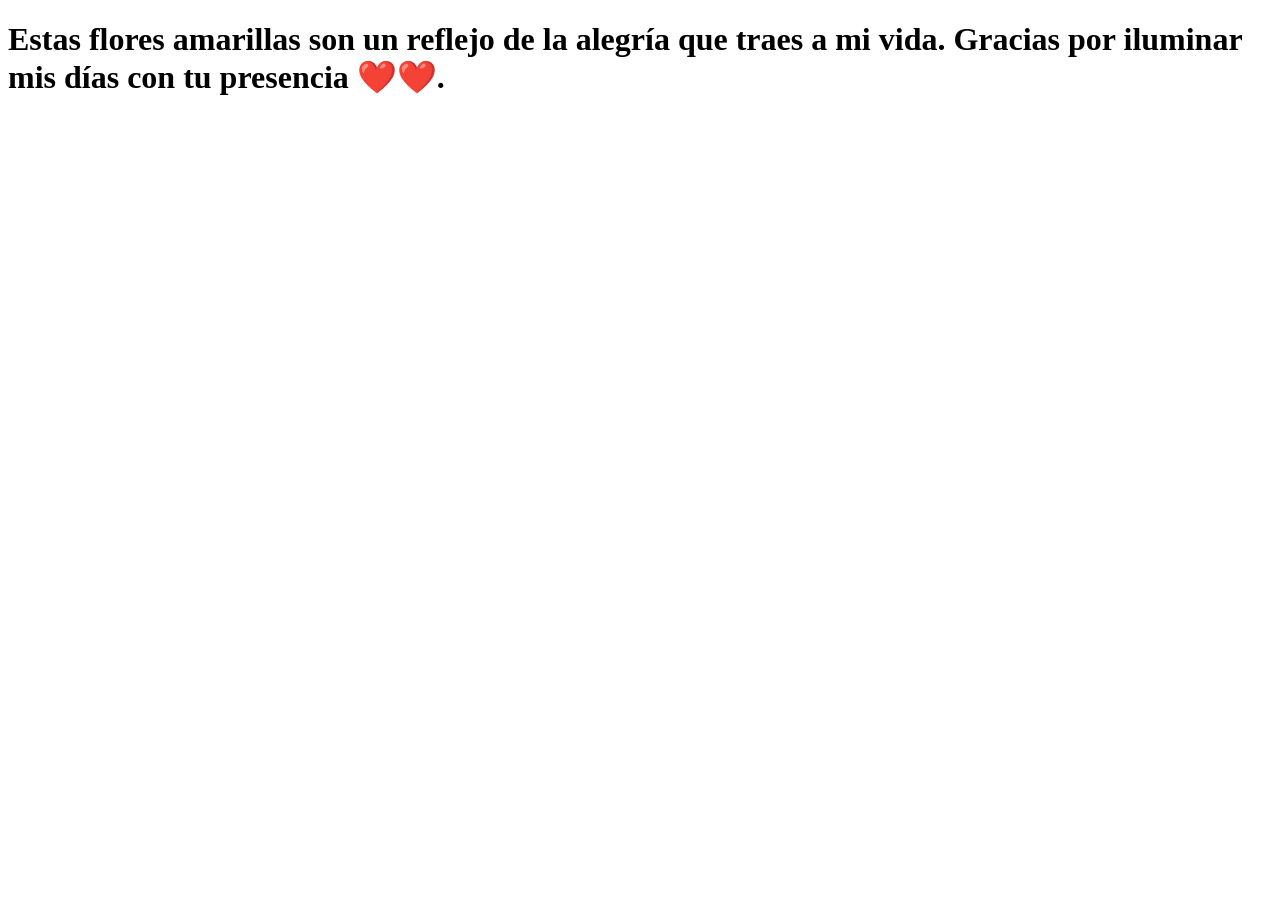
==== flower.html @ 4c47ba09 "Subiendo todo el proyecto con musica" ====
<!DOCTYPE html>
<html lang="es">
  <head>
    <meta charset="UTF-8" />
    <meta http-equiv="X-UA-Compatible" content="IE=edge" />
    <meta name="viewport" content="width=device-width, initial-scale=1.0" />
    <link rel="stylesheet" href="css/main.css" />
    <link rel="icon" href="img/flowers.png" type="image/x-icon" />
    <title>Flower</title>
  </head>
  <body class="container">
    <audio src="sound/mio.mp3" autoplay></audio>
    <div id="lyrics">
     
    </div>
    <h1 class="titulo">Estas flores amarillas son un reflejo de la alegría que traes a mi vida. </div></div>
      Gracias por iluminar mis días con tu presencia ❤️❤️.</h1>
  
    <div class="night"></div>
    <div class="flowers">
      <div class="flower flower--1">
        <div class="flower__leafs flower__leafs--1">
          <div class="flower__leaf flower__leaf--1"></div>
          <div class="flower__leaf flower__leaf--2"></div>
          <div class="flower__leaf flower__leaf--3"></div>
          <div class="flower__leaf flower__leaf--4"></div>
          <div class="flower__white-circle"></div>

          <div class="flower__light flower__light--1"></div>
          <div class="flower__light flower__light--2"></div>
          <div class="flower__light flower__light--3"></div>
          <div class="flower__light flower__light--4"></div>
          <div class="flower__light flower__light--5"></div>
          <div class="flower__light flower__light--6"></div>
          <div class="flower__light flower__light--7"></div>
          <div class="flower__light flower__light--8"></div>
        </div>
        <div class="flower__line">
          <div class="flower__line__leaf flower__line__leaf--1"></div>
          <div class="flower__line__leaf flower__line__leaf--2"></div>
          <div class="flower__line__leaf flower__line__leaf--3"></div>
          <div class="flower__line__leaf flower__line__leaf--4"></div>
          <div class="flower__line__leaf flower__line__leaf--5"></div>
          <div class="flower__line__leaf flower__line__leaf--6"></div>
        </div>
      </div>

      <div class="flower flower--2">
        <div class="flower__leafs flower__leafs--2">
          <div class="flower__leaf flower__leaf--1"></div>
          <div class="flower__leaf flower__leaf--2"></div>
          <div class="flower__leaf flower__leaf--3"></div>
          <div class="flower__leaf flower__leaf--4"></div>
          <div class="flower__white-circle"></div>

          <div class="flower__light flower__light--1"></div>
          <div class="flower__light flower__light--2"></div>
          <div class="flower__light flower__light--3"></div>
          <div class="flower__light flower__light--4"></div>
          <div class="flower__light flower__light--5"></div>
          <div class="flower__light flower__light--6"></div>
          <div class="flower__light flower__light--7"></div>
          <div class="flower__light flower__light--8"></div>
        </div>
        <div class="flower__line">
          <div class="flower__line__leaf flower__line__leaf--1"></div>
          <div class="flower__line__leaf flower__line__leaf--2"></div>
          <div class="flower__line__leaf flower__line__leaf--3"></div>
          <div class="flower__line__leaf flower__line__leaf--4"></div>
        </div>
      </div>

      <div class="flower flower--3">
        <div class="flower__leafs flower__leafs--3">
          <div class="flower__leaf flower__leaf--1"></div>
          <div class="flower__leaf flower__leaf--2"></div>
          <div class="flower__leaf flower__leaf--3"></div>
          <div class="flower__leaf flower__leaf--4"></div>
          <div class="flower__white-circle"></div>

          <div class="flower__light flower__light--1"></div>
          <div class="flower__light flower__light--2"></div>
          <div class="flower__light flower__light--3"></div>
          <div class="flower__light flower__light--4"></div>
          <div class="flower__light flower__light--5"></div>
          <div class="flower__light flower__light--6"></div>
          <div class="flower__light flower__light--7"></div>
          <div class="flower__light flower__light--8"></div>
        </div>
        <div class="flower__line">
          <div class="flower__line__leaf flower__line__leaf--1"></div>
          <div class="flower__line__leaf flower__line__leaf--2"></div>
          <div class="flower__line__leaf flower__line__leaf--3"></div>
          <div class="flower__line__leaf flower__line__leaf--4"></div>
        </div>
      </div>

      <div class="grow-ans" style="--d: 1.2s">
        <div class="flower__g-long">
          <div class="flower__g-long__top"></div>
          <div class="flower__g-long__bottom"></div>
        </div>
      </div>

      <div class="growing-grass">
        <div class="flower__grass flower__grass--1">
          <div class="flower__grass--top"></div>
          <div class="flower__grass--bottom"></div>
          <div class="flower__grass__leaf flower__grass__leaf--1"></div>
          <div class="flower__grass__leaf flower__grass__leaf--2"></div>
          <div class="flower__grass__leaf flower__grass__leaf--3"></div>
          <div class="flower__grass__leaf flower__grass__leaf--4"></div>
          <div class="flower__grass__leaf flower__grass__leaf--5"></div>
          <div class="flower__grass__leaf flower__grass__leaf--6"></div>
          <div class="flower__grass__leaf flower__grass__leaf--7"></div>
          <div class="flower__grass__leaf flower__grass__leaf--8"></div>
          <div class="flower__grass__overlay"></div>
        </div>
      </div>

      <div class="growing-grass">
        <div class="flower__grass flower__grass--2">
          <div class="flower__grass--top"></div>
          <div class="flower__grass--bottom"></div>
          <div class="flower__grass__leaf flower__grass__leaf--1"></div>
          <div class="flower__grass__leaf flower__grass__leaf--2"></div>
          <div class="flower__grass__leaf flower__grass__leaf--3"></div>
          <div class="flower__grass__leaf flower__grass__leaf--4"></div>
          <div class="flower__grass__leaf flower__grass__leaf--5"></div>
          <div class="flower__grass__leaf flower__grass__leaf--6"></div>
          <div class="flower__grass__leaf flower__grass__leaf--7"></div>
          <div class="flower__grass__leaf flower__grass__leaf--8"></div>
          <div class="flower__grass__overlay"></div>
        </div>
      </div>

      <div class="grow-ans" style="--d: 2.4s">
        <div class="flower__g-right flower__g-right--1">
          <div class="leaf"></div>
        </div>
      </div>

      <div class="grow-ans" style="--d: 2.8s">
        <div class="flower__g-right flower__g-right--2">
          <div class="leaf"></div>
        </div>
      </div>

      <div class="grow-ans" style="--d: 2.8s">
        <div class="flower__g-front">
          <div
            class="flower__g-front__leaf-wrapper flower__g-front__leaf-wrapper--1"
          >
            <div class="flower__g-front__leaf"></div>
          </div>
          <div
            class="flower__g-front__leaf-wrapper flower__g-front__leaf-wrapper--2"
          >
            <div class="flower__g-front__leaf"></div>
          </div>
          <div
            class="flower__g-front__leaf-wrapper flower__g-front__leaf-wrapper--3"
          >
            <div class="flower__g-front__leaf"></div>
          </div>
          <div
            class="flower__g-front__leaf-wrapper flower__g-front__leaf-wrapper--4"
          >
            <div class="flower__g-front__leaf"></div>
          </div>
          <div
            class="flower__g-front__leaf-wrapper flower__g-front__leaf-wrapper--5"
          >
            <div class="flower__g-front__leaf"></div>
          </div>
          <div
            class="flower__g-front__leaf-wrapper flower__g-front__leaf-wrapper--6"
          >
            <div class="flower__g-front__leaf"></div>
          </div>
          <div
            class="flower__g-front__leaf-wrapper flower__g-front__leaf-wrapper--7"
          >
            <div class="flower__g-front__leaf"></div>
          </div>
          <div
            class="flower__g-front__leaf-wrapper flower__g-front__leaf-wrapper--8"
          >
            <div class="flower__g-front__leaf"></div>
          </div>
          <div class="flower__g-front__line"></div>
        </div>
      </div>

      <div class="grow-ans" style="--d: 3.2s">
        <div class="flower__g-fr">
          <div class="leaf"></div>
          <div class="flower__g-fr__leaf flower__g-fr__leaf--1"></div>
          <div class="flower__g-fr__leaf flower__g-fr__leaf--2"></div>
          <div class="flower__g-fr__leaf flower__g-fr__leaf--3"></div>
          <div class="flower__g-fr__leaf flower__g-fr__leaf--4"></div>
          <div class="flower__g-fr__leaf flower__g-fr__leaf--5"></div>
          <div class="flower__g-fr__leaf flower__g-fr__leaf--6"></div>
          <div class="flower__g-fr__leaf flower__g-fr__leaf--7"></div>
          <div class="flower__g-fr__leaf flower__g-fr__leaf--8"></div>
        </div>
      </div>

      <div class="long-g long-g--0">
        <div class="grow-ans" style="--d: 3s">
          <div class="leaf leaf--0"></div>
        </div>
        <div class="grow-ans" style="--d: 2.2s">
          <div class="leaf leaf--1"></div>
        </div>
        <div class="grow-ans" style="--d: 3.4s">
          <div class="leaf leaf--2"></div>
        </div>
        <div class="grow-ans" style="--d: 3.6s">
          <div class="leaf leaf--3"></div>
        </div>
      </div>

      <div class="long-g long-g--1">
        <div class="grow-ans" style="--d: 3.6s">
          <div class="leaf leaf--0"></div>
        </div>
        <div class="grow-ans" style="--d: 3.8s">
          <div class="leaf leaf--1"></div>
        </div>
        <div class="grow-ans" style="--d: 4s">
          <div class="leaf leaf--2"></div>
        </div>
        <div class="grow-ans" style="--d: 4.2s">
          <div class="leaf leaf--3"></div>
        </div>
      </div>

      <div class="long-g long-g--2">
        <div class="grow-ans" style="--d: 4s">
          <div class="leaf leaf--0"></div>
        </div>
        <div class="grow-ans" style="--d: 4.2s">
          <div class="leaf leaf--1"></div>
        </div>
        <div class="grow-ans" style="--d: 4.4s">
          <div class="leaf leaf--2"></div>
        </div>
        <div class="grow-ans" style="--d: 4.6s">
          <div class="leaf leaf--3"></div>
        </div>
      </div>

      <div class="long-g long-g--3">
        <div class="grow-ans" style="--d: 4s">
          <div class="leaf leaf--0"></div>
        </div>
        <div class="grow-ans" style="--d: 4.2s">
          <div class="leaf leaf--1"></div>
        </div>
        <div class="grow-ans" style="--d: 3s">
          <div class="leaf leaf--2"></div>
        </div>
        <div class="grow-ans" style="--d: 3.6s">
          <div class="leaf leaf--3"></div>
        </div>
      </div>

      <div class="long-g long-g--4">
        <div class="grow-ans" style="--d: 4s">
          <div class="leaf leaf--0"></div>
        </div>
        <div class="grow-ans" style="--d: 4.2s">
          <div class="leaf leaf--1"></div>
        </div>
        <div class="grow-ans" style="--d: 3s">
          <div class="leaf leaf--2"></div>
        </div>
        <div class="grow-ans" style="--d: 3.6s">
          <div class="leaf leaf--3"></div>
        </div>
      </div>

      <div class="long-g long-g--5">
        <div class="grow-ans" style="--d: 4s">
          <div class="leaf leaf--0"></div>
        </div>
        <div class="grow-ans" style="--d: 4.2s">
          <div class="leaf leaf--1"></div>
        </div>
        <div class="grow-ans" style="--d: 3s">
          <div class="leaf leaf--2"></div>
        </div>
        <div class="grow-ans" style="--d: 3.6s">
          <div class="leaf leaf--3"></div>
        </div>
      </div>

      <div class="long-g long-g--6">
        <div class="grow-ans" style="--d: 4.2s">
          <div class="leaf leaf--0"></div>
        </div>
        <div class="grow-ans" style="--d: 4.4s">
          <div class="leaf leaf--1"></div>
        </div>
        <div class="grow-ans" style="--d: 4.6s">
          <div class="leaf leaf--2"></div>
        </div>
        <div class="grow-ans" style="--d: 4.8s">
          <div class="leaf leaf--3"></div>
        </div>
      </div>

      <div class="long-g long-g--7">
        <div class="grow-ans" style="--d: 3s">
          <div class="leaf leaf--0"></div>
        </div>
        <div class="grow-ans" style="--d: 3.2s">
          <div class="leaf leaf--1"></div>
        </div>
        <div class="grow-ans" style="--d: 3.5s">
          <div class="leaf leaf--2"></div>
        </div>
        <div class="grow-ans" style="--d: 3.6s">
          <div class="leaf leaf--3"></div>
        </div>
      </div>
    </div>
    <script src="anim.js"></script>
    <script src="main.js"></script>
  </body>
</html>
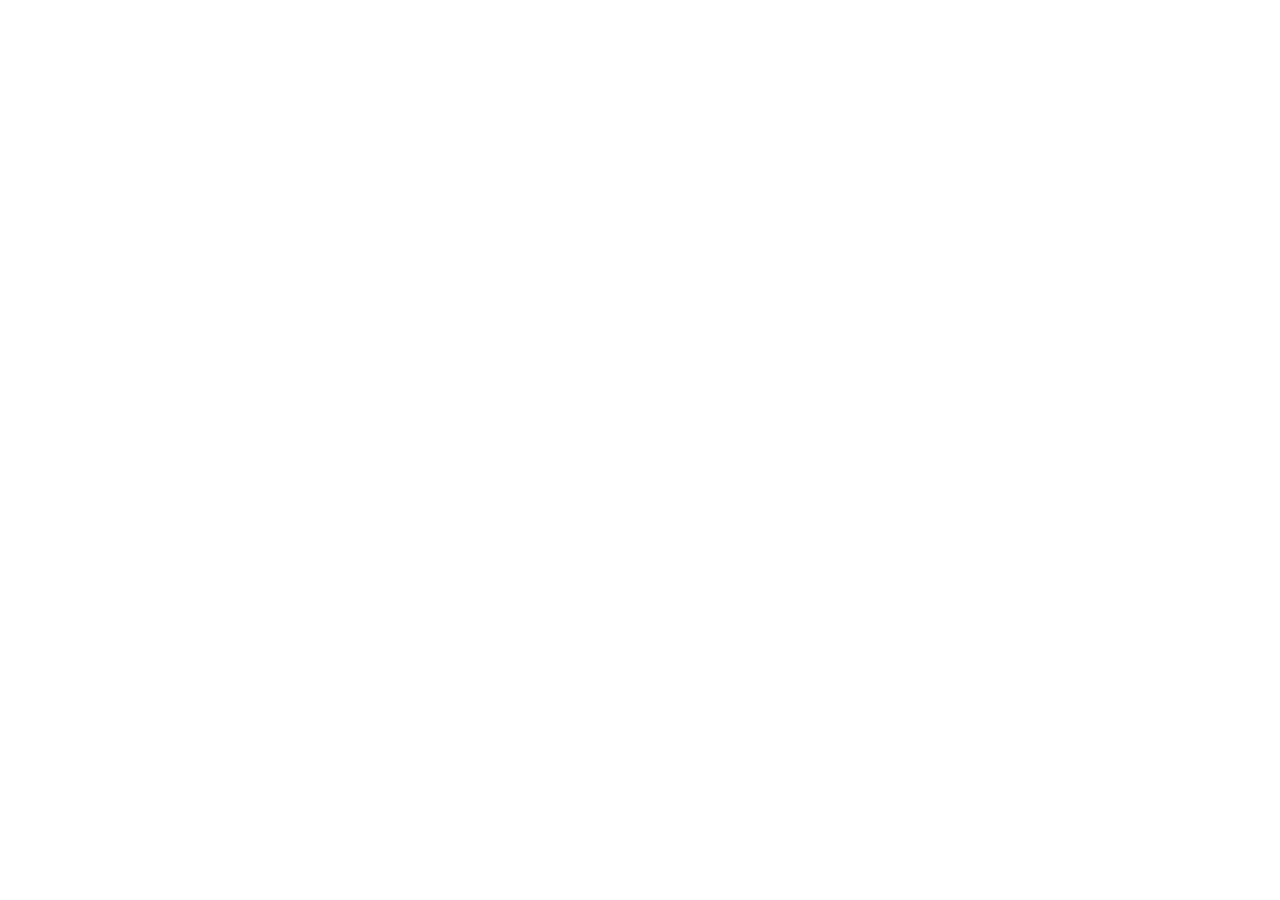
==== commit fa34e4ae: "Arreglando ruta de la musica" ====
--- a/flower.html
+++ b/flower.html
@@ -9,7 +9,7 @@
     <title>Flower</title>
   </head>
   <body class="container">
-    <audio src="sound/mio.mp3" autoplay></audio>
+    <audio src="sound/Flores Amarillas – Floricienta (Letra).mp3 autoplay></audio>
     <div id="lyrics">
      
     </div>
